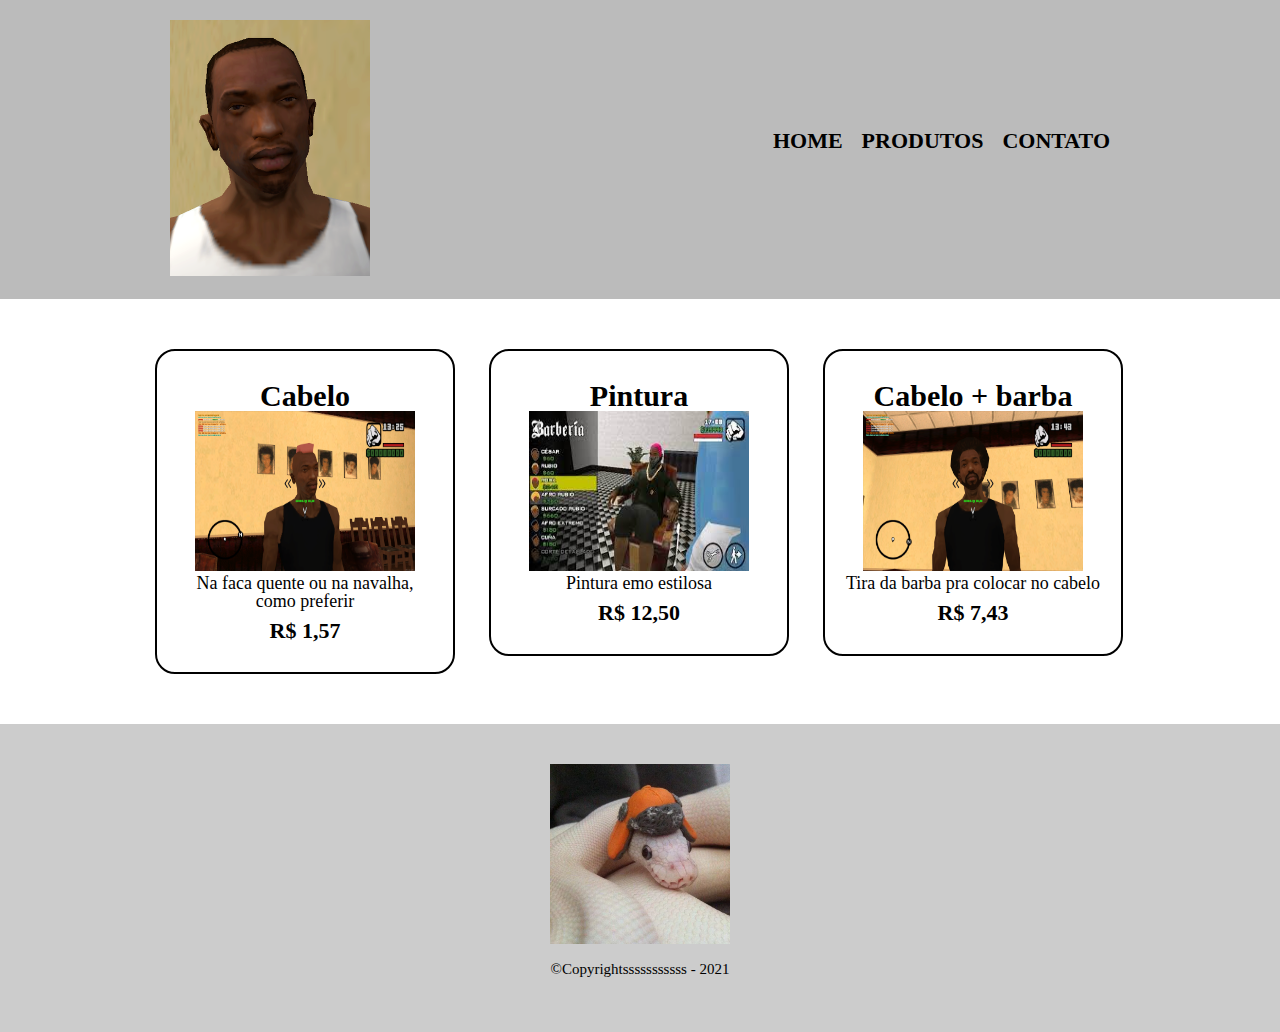
==== HTML_CSS/produtos.html @ a4a8e57b "terminamos curso HTML5_CSS3_pt2" ====
<!DOCTYPE html>
<html>
    <head>
        <meta charset="UTF-8">
        <title> Produtos - Barbeiraria </title>

        <link rel="stylesheet" href="reset.css"> 
        <link rel="stylesheet" href="produtos.css">
    </head>

    <body>
        <header>
            <div class="caixa">
                <h1><img src="logo.png"; height="256px"></h1>
                <nav>
                    <ul>
                        <li><a href="index.html">Home</a></li>
                        <li><a href="produtos.html">Produtos</a></li>
                        <li><a href="contato.html">Contato</a></li>
                    </ul>
                </nav>
            </div>
        </header>

        <main>
            <ul class="produtos">
                <li>
                    <h2>Cabelo</h2>
                    <img src="cabelo.png"; height="160px"; width="220px">
                    <p class="produto-descricao">Na faca quente ou na navalha, como preferir</p>
                    <p class="produto-preco">R$ 1,57</p>
                </li>

                <li>
                    <h2>Pintura</h2>
                    <img src="pintura.jpeg"; height="160px"; width="220px">
                    <p class="produto-descricao">Pintura emo estilosa</p>
                    <p class="produto-preco">R$ 12,50</p>
                </li>

                <li>
                    <h2>Cabelo + barba</h2>
                    <img src="cabelo_barba.png"; height="160px"; width="220px">
                    <p class="produto-descricao">Tira da barba pra colocar no cabelo</p>
                    <p class="produto-preco">R$ 7,43</p>
                </li>
            </ul>
        </main>

        <footer>
            <img src="logo_baixo.jpeg"; height="180px">

            <p class="copyright">&copy;Copyrightsssssssssss - 2021</p>
        </footer>

    </body>

</html>
---- HTML_CSS/produtos.css ----
header{
    background: #BBBBBB;
    padding: 20px 0;
}

.caixa {
    position: relative;
    width: 940px;
    margin: 0 auto;
}


nav{
    position: absolute;
    top: 110px;
    right: 0;

}

nav li{
    display: inline;
    margin: 0 0 0 15px;
}

nav a{
    text-transform: uppercase;
    color: #000000;
    font-weight: bold;
    font-size: 22px;
    text-decoration: none;

}

nav a:hover{
    color: #C78C19;
    text-decoration: underline;
}

.produtos{
    width: 1000px;
    margin: 0 auto;
    padding: 50px 0;
}

.produtos li {
    display: inline-block;
    text-align: center;
    width: 30%;
    vertical-align: top;
    margin: 0 1.5%;
    padding: 30px 20px;
    box-sizing: border-box;
    border: 2px solid #000000;
    border-radius: 20px;
}

.produtos li:hover{
    border-color: #C78C19;
}

.produtos li:active{
    border-color: #088C19;
}

.produtos li:hover h2{
    font-size: 32px;
}

.produtos h2{
    font-size: 30px;
    font-weight: bold;

}


.produto-descricao{
    font-size: 18px;

}

.produto-preco{
    font-size: 22px;
    font-weight: bold;
    margin: 10px 0 0;
}

footer {
    text-align: center;
    background: #CCCCCC;
    padding: 40px 0;
}

.copyright {

    font-size: 15px;
    margin: 15px 0;
}
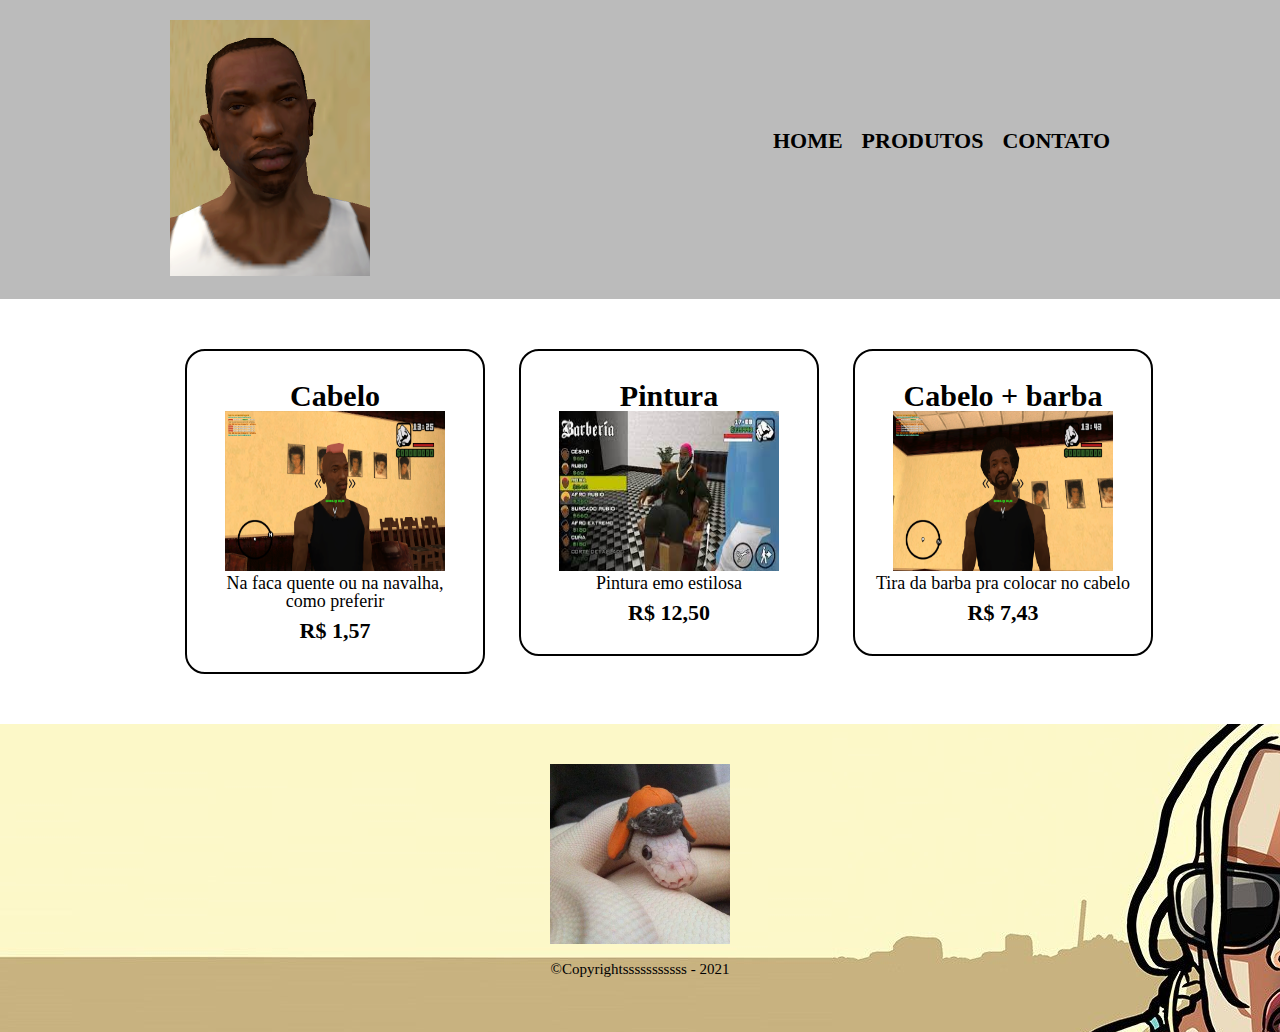
==== commit 0fa4317e: "Paramo no meio do curso de html e css pt3" ====
--- a/HTML_CSS/produtos.html
+++ b/HTML_CSS/produtos.html
@@ -5,7 +5,7 @@
         <title> Produtos - Barbeiraria </title>
 
         <link rel="stylesheet" href="reset.css"> 
-        <link rel="stylesheet" href="produtos.css">
+        <link rel="stylesheet" href="style.css">
     </head>
 
     <body>
--- a/HTML_CSS/style.css
+++ b/HTML_CSS/style.css
@@ -0,0 +1,141 @@
+header{
+    background: #BBBBBB;
+    padding: 20px 0;
+}
+
+.caixa {
+    position: relative;
+    width: 940px;
+    margin: 0 auto;
+}
+
+
+nav{
+    position: absolute;
+    top: 110px;
+    right: 0;
+
+}
+
+nav li{
+    display: inline;
+    margin: 0 0 0 15px;
+}
+
+nav a{
+    text-transform: uppercase;
+    color: #000000;
+    font-weight: bold;
+    font-size: 22px;
+    text-decoration: none;
+
+}
+
+nav a:hover{
+    color: #C78C19;
+    text-decoration: underline;
+}
+
+.produtos{
+    width: 1000px;
+    margin: 0 auto;
+    padding: 50px 0;
+}
+
+.produtos li {
+    display: inline-block;
+    text-align: center;
+    width: 30%;
+    vertical-align: top;
+    margin: 0 1.5%;
+    padding: 30px 20px;
+    box-sizing: border-box;
+    border: 2px solid #000000;
+    border-radius: 20px;
+}
+
+.produtos li:hover{
+    border-color: #C78C19;
+}
+
+.produtos li:active{
+    border-color: #088C19;
+}
+
+.produtos li:hover h2{
+    font-size: 32px;
+}
+
+.produtos h2{
+    font-size: 30px;
+    font-weight: bold;
+
+}
+
+.produto-descricao{
+    font-size: 18px;
+
+}
+
+.produto-preco{
+    font-size: 22px;
+    font-weight: bold;
+    margin: 10px 0 0;
+}
+
+footer {
+    text-align: center;
+    color: #000000;
+    background: url("gta-san-andreas.jpg");
+    padding: 40px 0;
+}
+
+.copyright {
+
+    font-size: 15px;
+    margin: 15px 0;
+}
+
+main{
+    width: 940px;
+    margin: 0 auto;
+}
+
+form {
+    margin: 40px 0;
+
+}
+
+form label, form legend{
+    display: block;
+    font-size: 20px;
+    margin: 0 0 10px;
+}
+
+.input-padrao{
+    display: block;
+    margin: 0 0 20px;
+    padding: 10px 25px;
+    width: 50%;
+}
+
+.checkbox{
+    margin:  20px 0;
+}
+
+.enviar{
+    width: 40%;
+    padding: 15px 0;
+    background: orange;
+    color: white;
+    font-weight: bold;
+    font-size: 18px;
+    border: none;
+    border-radius: 5px;
+    transition: 1s background;
+    cursor: pointer;
+}
+
+.enviar:hover{
+    background: darkorange;
+}
